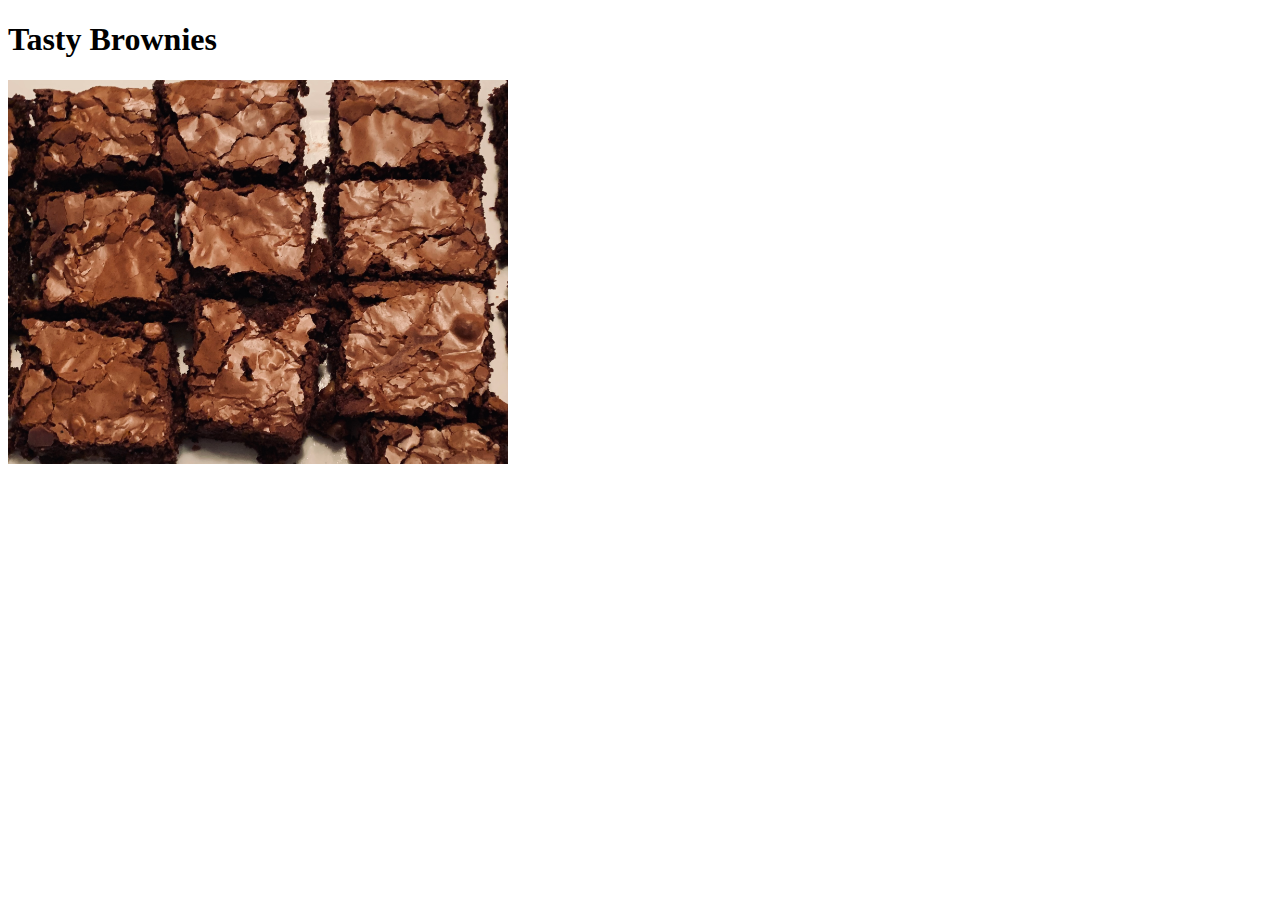
==== recipes/brownie.html @ 8a8e1d9e "make pic smaller" ====
<!DOCTYPE html>
<html lang="en">
<head>
    <meta charset="UTF-8">
    <title>Tasty Brownies</title>
</head>
<body>
    <h1>Tasty Brownies</h1>
    <img src="../img/brownie.jpg" width="500" alt="cooked brownies"/>
    
</body>
</html>
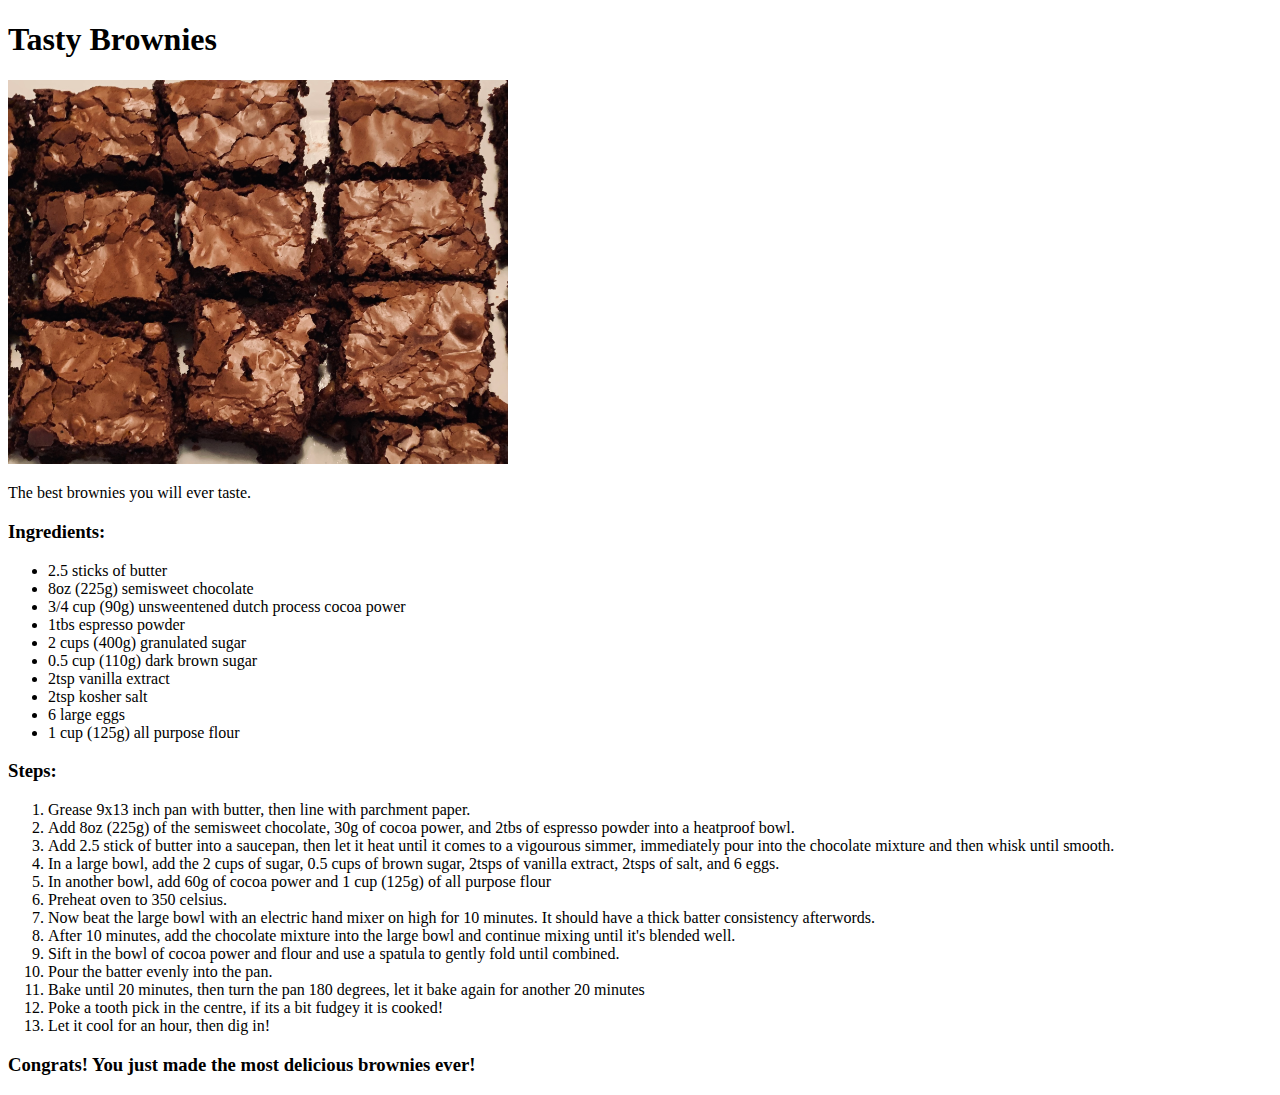
==== commit ad886c2c: "list working" ====
--- a/recipes/brownie.html
+++ b/recipes/brownie.html
@@ -7,6 +7,56 @@
 <body>
     <h1>Tasty Brownies</h1>
     <img src="../img/brownie.jpg" width="500" alt="cooked brownies"/>
+    <p>The best brownies you will ever taste. </p>
+    <h3> Ingredients: </h3>
+    <p> 
+        <ul>
+            <li>2.5 sticks of butter</li>
+            <li>8oz (225g) semisweet chocolate</li>
+            <li>3/4 cup (90g) unsweentened dutch process cocoa power</li> 
+            <li>1tbs espresso powder</li>
+            <li>2 cups (400g) granulated sugar</li>
+            <li>0.5 cup (110g) dark brown sugar</li>
+            <li>2tsp vanilla extract</li>
+            <li>2tsp kosher salt</li>
+            <li>6 large eggs</li>
+            <li>1 cup (125g) all purpose flour</li>
+        </ul>
+    </p>
+    <h3>Steps:</h3>
+    <p>
+        <ol>
+            <li>Grease 9x13 inch pan with butter, then line with parchment paper. </li>
+            <li>Add 8oz (225g) of the semisweet chocolate, 30g of cocoa power, and 2tbs of espresso powder into a heatproof bowl.</li>
+            <li>Add 2.5 stick of butter into a saucepan, then let it heat until it comes to a vigourous simmer, immediately pour into the chocolate mixture and then whisk until smooth.</li>
+            <li>In a large bowl, add the 2 cups of sugar, 0.5 cups of brown sugar, 2tsps of vanilla extract, 2tsps of salt, and 6 eggs.</li>
+            <li>In another bowl, add 60g of cocoa power and 1 cup (125g) of all purpose flour </li>
+            <li> Preheat oven to 350 celsius.</li>
+            <li>Now beat the large bowl with an electric hand mixer on high for 10 minutes. It should have a thick batter consistency afterwords.</li>
+            <li>After 10 minutes, add the chocolate mixture into the large bowl and continue mixing until it's blended well.</li>
+            <li>Sift in the bowl of cocoa power and flour and use a spatula to gently fold until combined.</li>
+            <li>Pour the batter evenly into the pan.</li>
+            <li>Bake until 20 minutes, then turn the pan 180 degrees, let it bake again for another 20 minutes</li>
+            <li>Poke a tooth pick in the centre, if its a bit fudgey it is cooked!</li>
+            <li>Let it cool for an hour, then dig in!
+            </ol>
+    <h3>Congrats! You just made the most delicious brownies ever!</h3>
+                
+
+
+
+
+
+
+
+
+
+
     
+    
+
+
+
+
 </body>
 </html>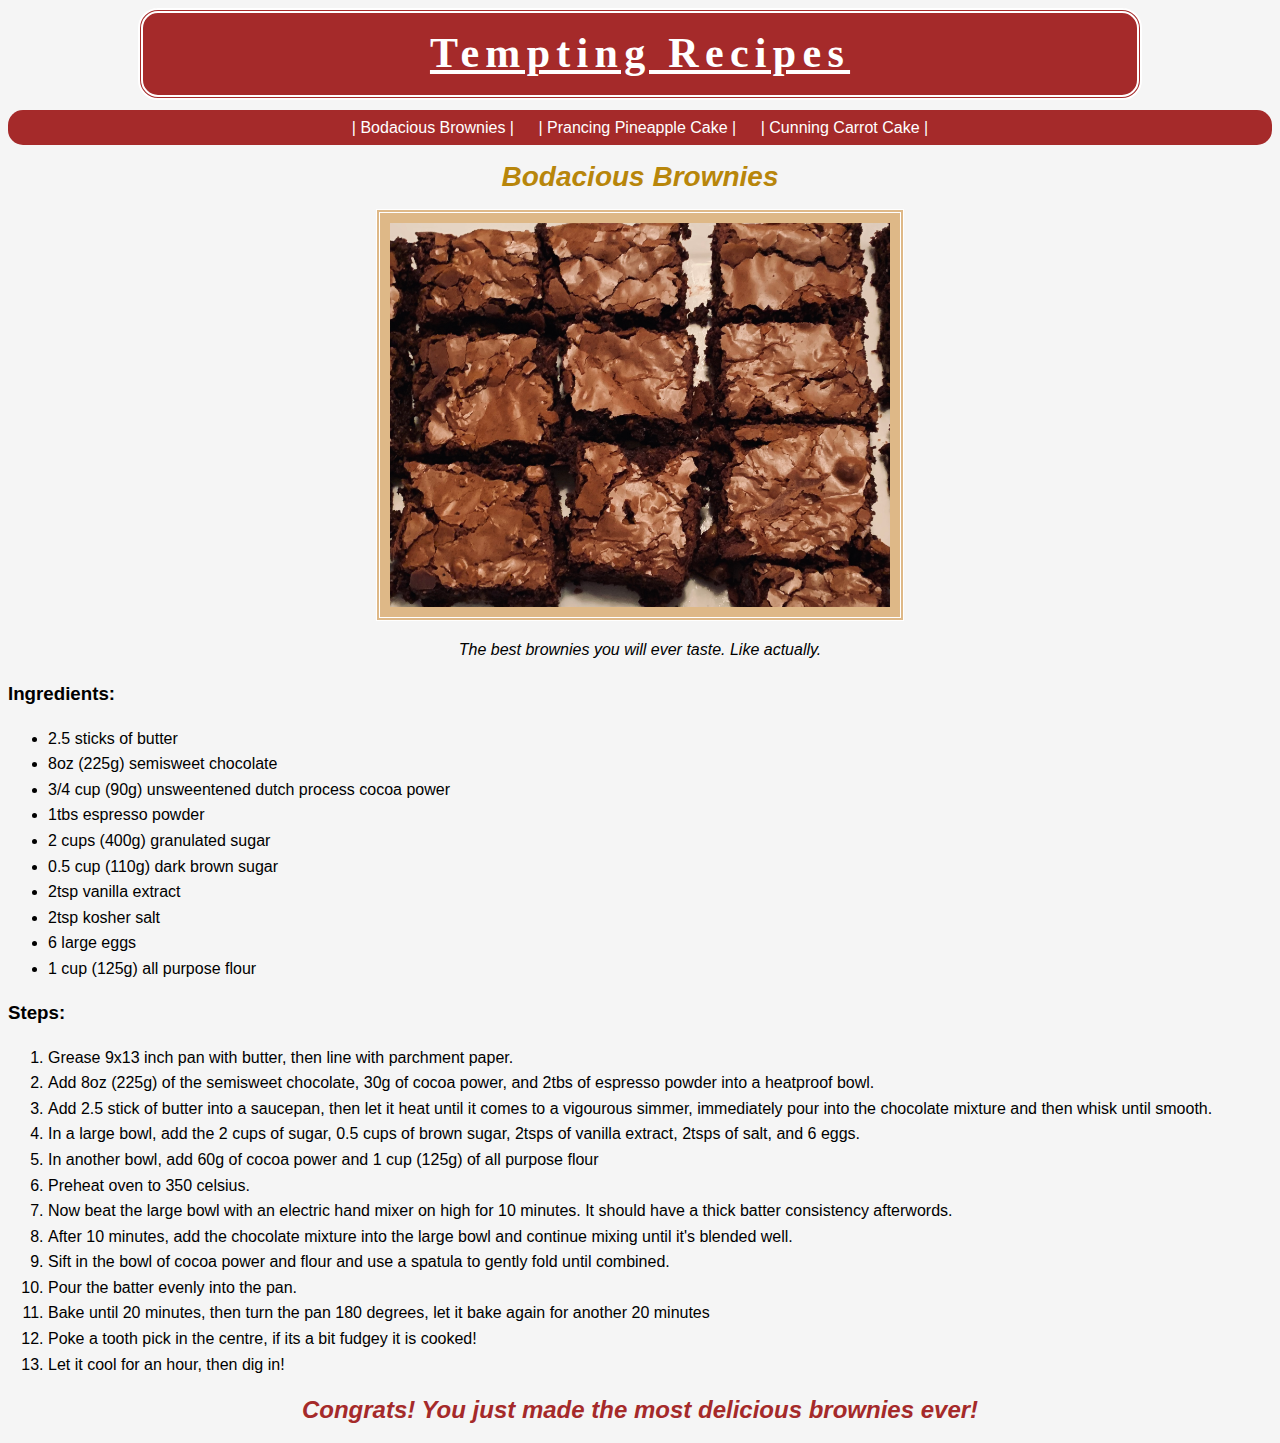
==== commit 04d8215c: "finished" ====
--- a/recipes/brownie.html
+++ b/recipes/brownie.html
@@ -2,12 +2,28 @@
 <html lang="en">
 <head>
     <meta charset="UTF-8">
-    <title>Tasty Brownies</title>
+    <title>Bodacious Brownies</title>
+    <link rel="stylesheet" href="../style.css" type="text/css">
 </head>
 <body>
-    <h1>Tasty Brownies</h1>
-    <img src="../img/brownie.jpg" width="500" alt="cooked brownies"/>
-    <p>The best brownies you will ever taste. </p>
+    <div class="mainhead">
+    <h1> <a href="../index.html">Tempting Recipes</a></h1>
+    </div>
+    <div class="list">
+
+    
+      <a class="brownie" href="brownie.html">| Bodacious Brownies | </a>
+      <a class="pineapple" href="pineapple.html">| Prancing Pineapple Cake | </a>
+      <a class="carrot"href="carrot.html">| Cunning Carrot Cake |</a>
+    
+    </div>
+
+    <div id="recipeheader">
+        <h1>Bodacious Brownies</h1>
+    </div>
+
+    <img class="headerpic" src="../img/brownie.jpg" width="500" alt="cooked brownies"/>
+    <p>The best brownies you will ever taste. Like actually. </p>
     <h3> Ingredients: </h3>
     <p> 
         <ul>
@@ -40,7 +56,7 @@
             <li>Poke a tooth pick in the centre, if its a bit fudgey it is cooked!</li>
             <li>Let it cool for an hour, then dig in!
             </ol>
-    <h3>Congrats! You just made the most delicious brownies ever!</h3>
+    <h2>Congrats! You just made the most delicious brownies ever!</h3>
                 
 
 
--- a/style.css
+++ b/style.css
@@ -0,0 +1,86 @@
+.mainhead {
+    color:white;
+    text-align: center;
+    font-family:cursive;
+    text-decoration:underline;
+    font-size: 21px;
+    letter-spacing: 0.3em;
+    border: 3px white;
+    border-style: double;
+    border-radius: 20px;
+    border-width: 5px;
+    margin: 0px 130px 0px 130px;
+    padding: none;
+    background-color:brown;
+    
+}
+
+.headerpic {
+    
+    display: block;
+    margin-left: auto;
+    margin-right: auto;
+    width:50;
+    background-color:burlywood;
+    padding: 10px 10px 10px 10px;
+    border: 4px white double;
+}
+
+body {
+    background-color:whitesmoke;
+    font-family: Arial, Helvetica, sans-serif;
+    line-height: 1.6em;
+}
+
+a{
+    text-decoration: none;
+    color: white;
+}
+a:hover{
+    color:burlywood;
+}
+
+.list{
+    text-align: center;
+    margin-top: 10px;
+    margin-bottom:10px;
+    background-color: brown;
+    border-radius: 15px;
+    padding-top: 5px;
+    padding-bottom: 5px;
+    font-size: 16px;
+}
+
+.list .brownie {
+    margin-right: 20px;
+    border-radius: 15px;
+    
+}
+.list .pineapple {
+   
+}
+.list .carrot {
+    margin-left: 20px;
+} 
+
+#recipeheader {
+    font-family:Arial, Helvetica, sans-serif;
+    text-align: center;
+    font-size: 14px;
+    color:darkgoldenrod;
+    font-style:italic;
+    margin: 0px 200px 0px 200px;
+    border-radius: 4px;
+
+}
+
+p {
+    text-align: center;
+    font-style: oblique;
+}
+
+h2 {
+    text-align: center;
+    color: brown;
+    font-style: italic;
+}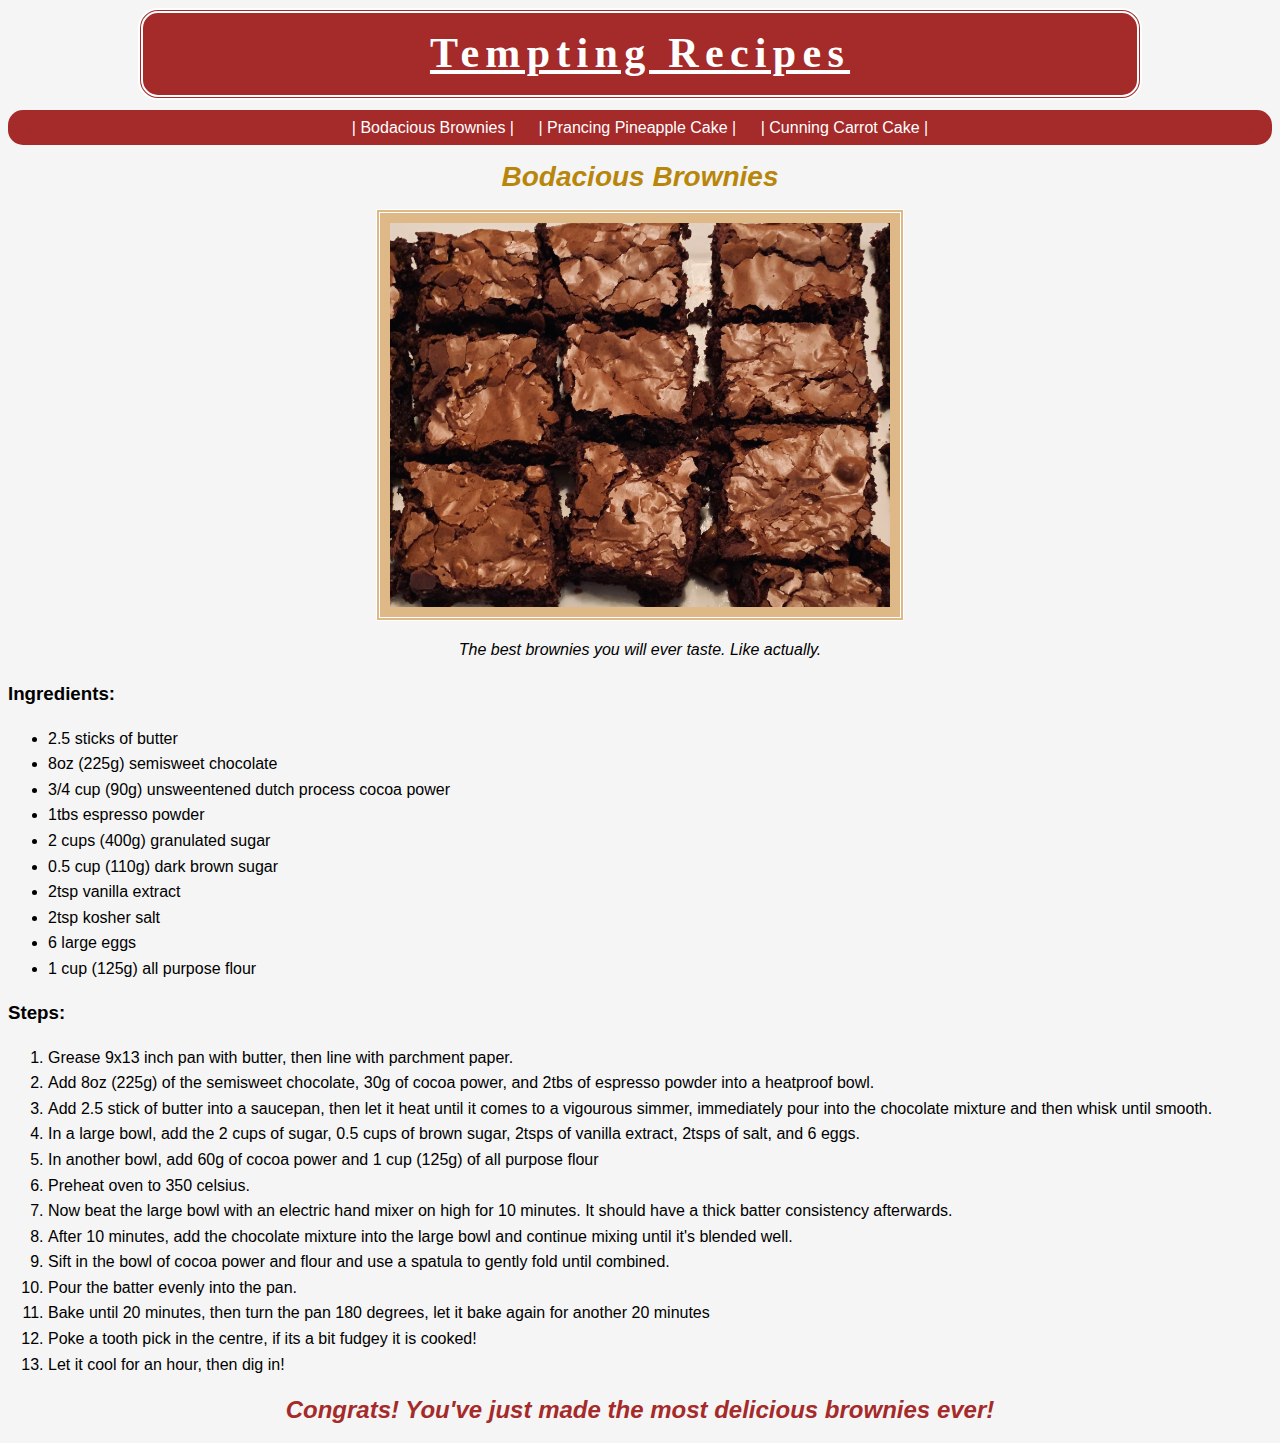
==== commit 20322518: "edit tpyo" ====
--- a/recipes/brownie.html
+++ b/recipes/brownie.html
@@ -48,7 +48,7 @@
             <li>In a large bowl, add the 2 cups of sugar, 0.5 cups of brown sugar, 2tsps of vanilla extract, 2tsps of salt, and 6 eggs.</li>
             <li>In another bowl, add 60g of cocoa power and 1 cup (125g) of all purpose flour </li>
             <li> Preheat oven to 350 celsius.</li>
-            <li>Now beat the large bowl with an electric hand mixer on high for 10 minutes. It should have a thick batter consistency afterwords.</li>
+            <li>Now beat the large bowl with an electric hand mixer on high for 10 minutes. It should have a thick batter consistency afterwards.</li>
             <li>After 10 minutes, add the chocolate mixture into the large bowl and continue mixing until it's blended well.</li>
             <li>Sift in the bowl of cocoa power and flour and use a spatula to gently fold until combined.</li>
             <li>Pour the batter evenly into the pan.</li>
@@ -56,7 +56,7 @@
             <li>Poke a tooth pick in the centre, if its a bit fudgey it is cooked!</li>
             <li>Let it cool for an hour, then dig in!
             </ol>
-    <h2>Congrats! You just made the most delicious brownies ever!</h3>
+    <h2>Congrats! You've just made the most delicious brownies ever!</h3>
                 
 
 
